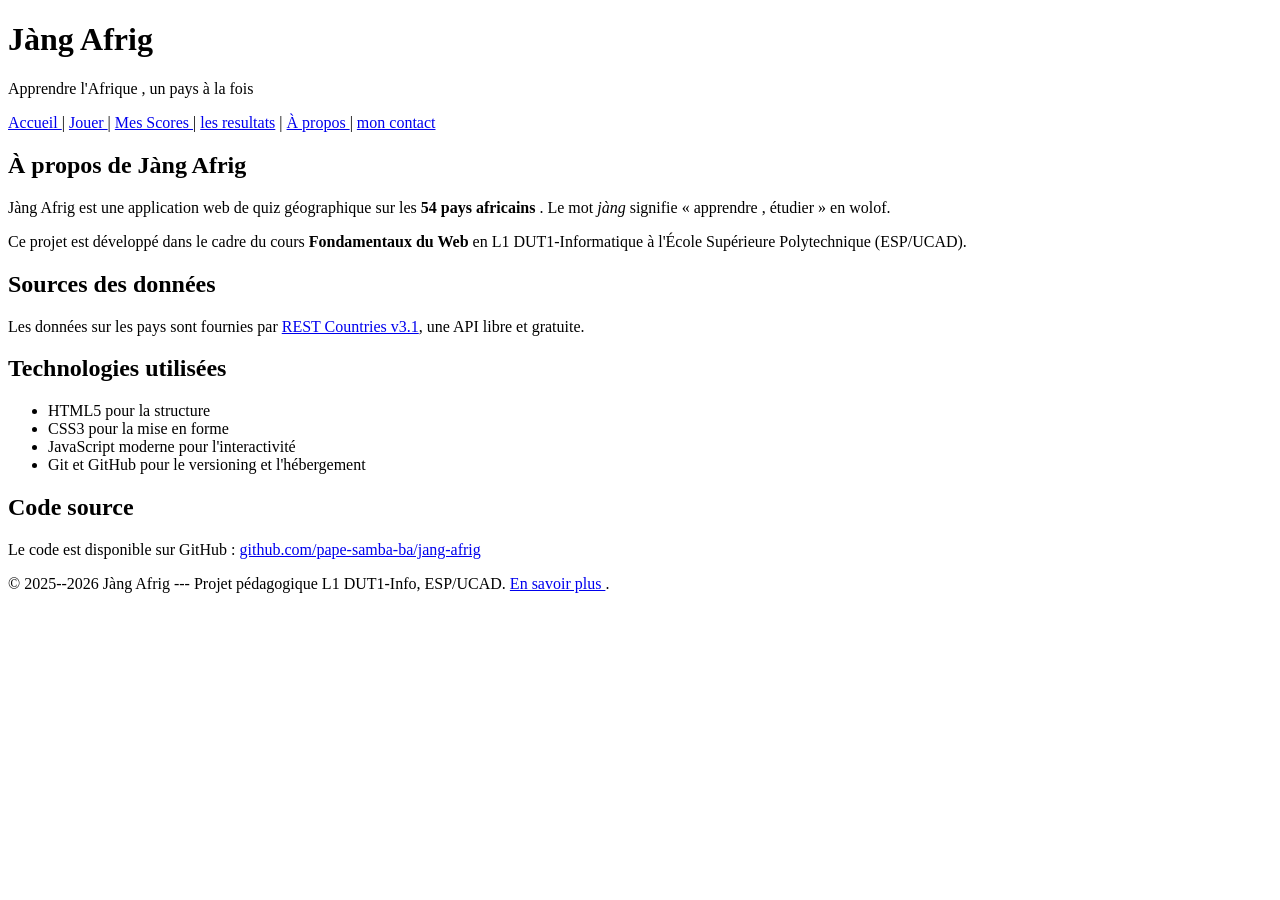
==== apropos.html @ 0cb259bd "v0.2 : 5 pages HTML semantiques + formulaire" ====
<!DOCTYPE html>
<html lang="fr">
<head>
<meta charset="UTF-8">
<title >Quiz --- Jàng Afrig </title >
</head>
<body>
<header >
<h1>Jàng Afrig </h1>
<p>Apprendre l'Afrique , un pays à la fois </p>
</header >
<nav>
<a href="index.html">Accueil </a> |
<a href="quiz.html">Jouer </a> |
<a href="scores.html">Mes Scores </a> |
<a href="resultats.html">les resultats</a> |
<a href="apropos.html">À propos </a>|
<a href="contact.html">mon contact</a> 
</nav>
<main>
<section >
<h2>À propos de Jàng Afrig </h2>
<p>
Jàng Afrig est une application web de quiz géographique sur
les
<strong >54 pays africains </strong >. Le mot <em>jàng</em>
signifie
« apprendre , étudier » en wolof.
</p>
<p>
Ce projet est développé dans le cadre du cours
<strong >Fondamentaux du Web </strong > en L1 DUT1-Informatique
à l'École Supérieure Polytechnique (ESP/UCAD).
</p>
</section >
<section >
<h2>Sources des données</h2>
<p>
Les données sur les pays sont fournies par
<a href="https://restcountries.com">REST Countries v3.1</a>,
une API libre et gratuite.
</p>
</section >
<section >
<h2>Technologies utilisées</h2>
<ul>
<li>HTML5 pour la structure </li>
<li>CSS3 pour la mise en forme </li>
<li>JavaScript moderne pour l'interactivité</li>
<li>Git et GitHub pour le versioning et l'hébergement </li>
</ul>
</section >
<section >
<h2>Code source </h2>
<p>
Le code est disponible sur GitHub :
<a href="https://github.com/pape-samba-ba/jang-afrig">
github.com/pape-samba-ba/jang-afrig
</a>
</p>
</section >
</main>
<footer >
<p>
&copy; 2025--2026 Jàng Afrig --- Projet pédagogique L1
DUT1-Info, ESP/UCAD.
<a href="apropos.html">En savoir plus </a>.
</p>
</footer >
</body>
</html>
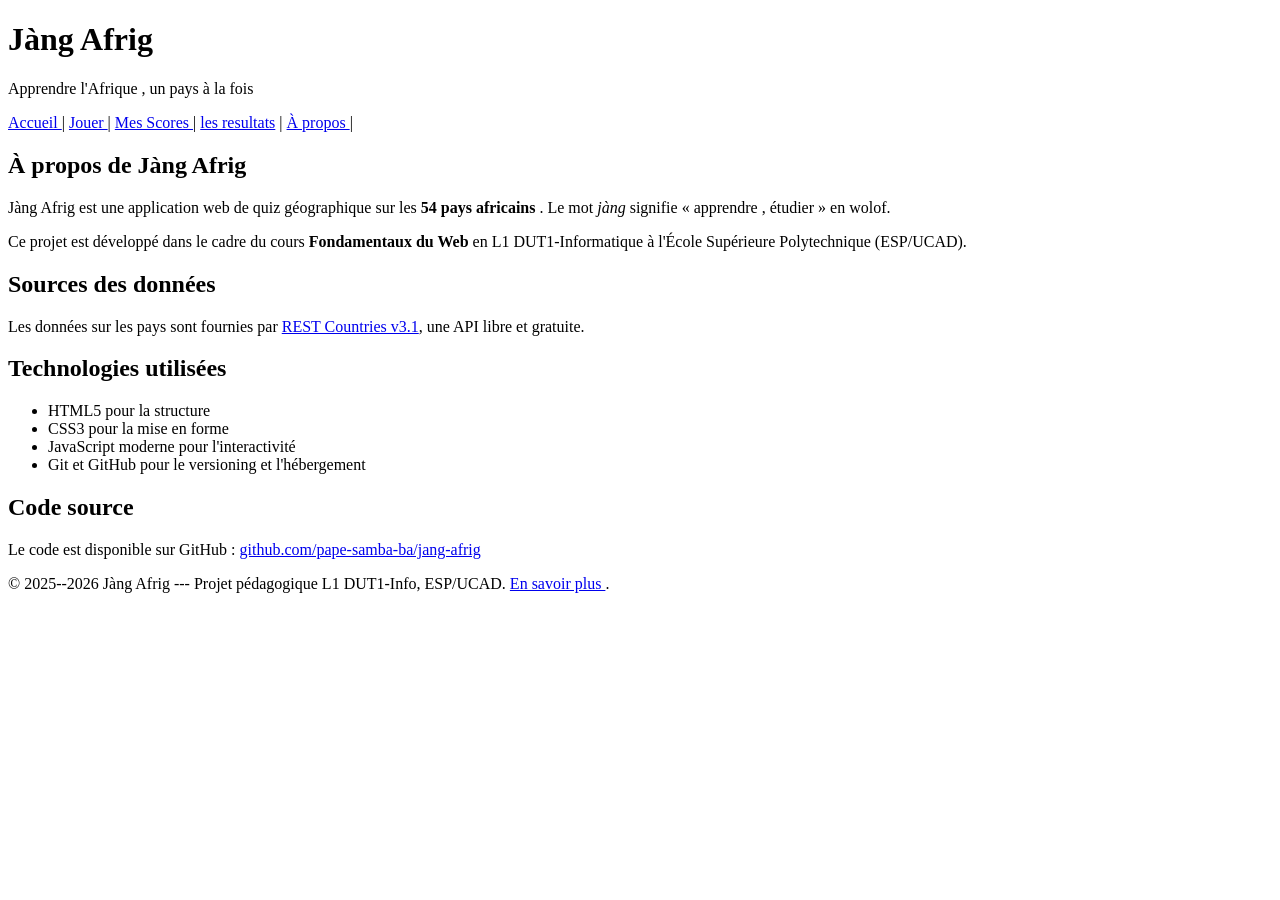
==== commit 9f7213d1: "v0.2 : 5 pages HTML semantiques + formulaire" ====
--- a/apropos.html
+++ b/apropos.html
@@ -15,7 +15,6 @@
 <a href="scores.html">Mes Scores </a> |
 <a href="resultats.html">les resultats</a> |
 <a href="apropos.html">À propos </a>|
-<a href="contact.html">mon contact</a> 
 </nav>
 <main>
 <section >
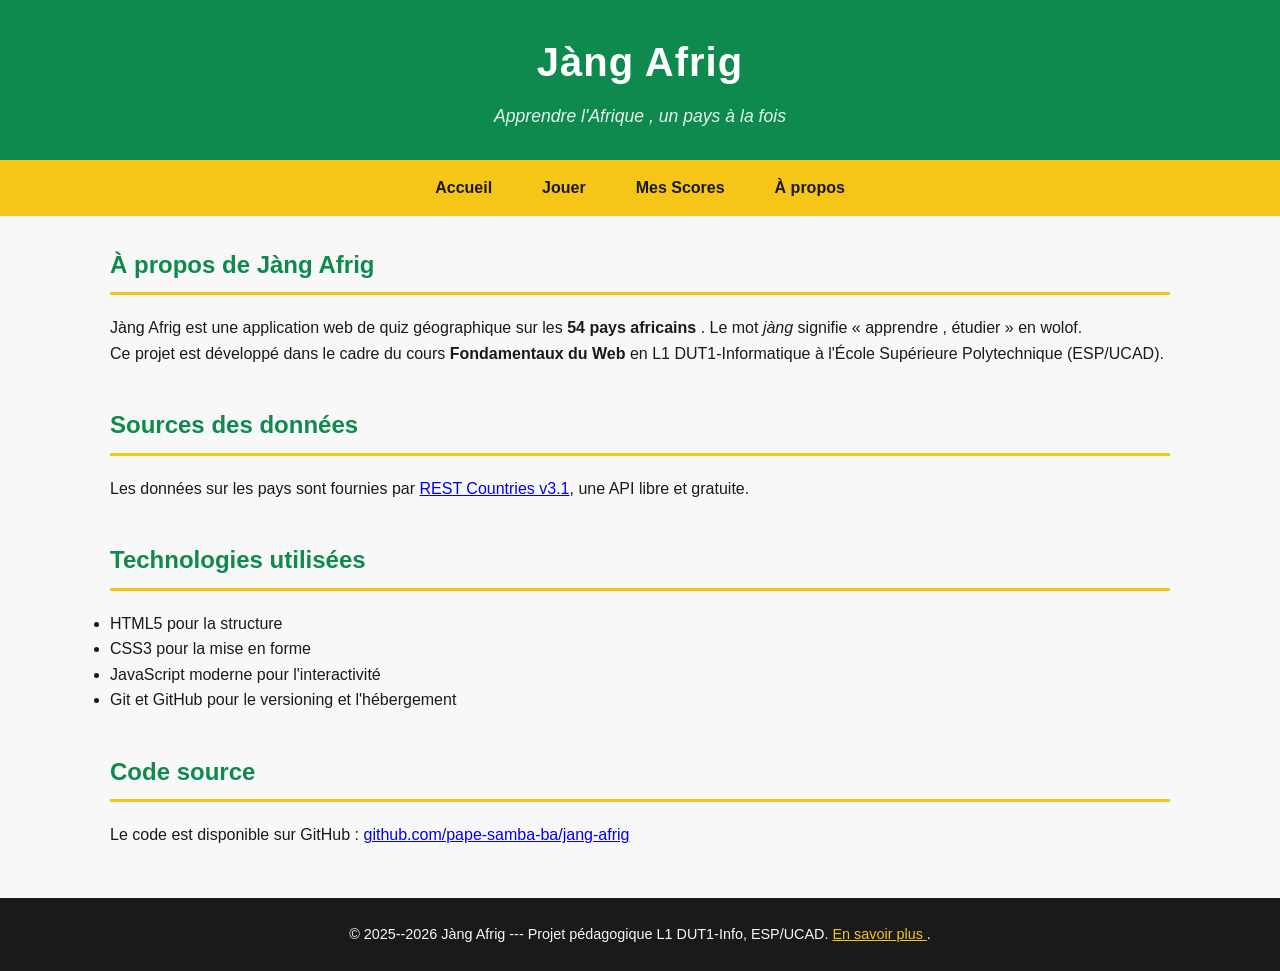
==== commit 29d35152: "v0.3 : CSS panafricain + Google Fonts" ====
--- a/apropos.html
+++ b/apropos.html
@@ -3,6 +3,12 @@
 <head>
 <meta charset="UTF-8">
 <title >Quiz --- Jàng Afrig </title >
+    <link rel="preconnect" href="https://fonts.googleapis.com">
+<link rel="preconnect" href="https://fonts.gstatic.com" crossorigin >
+<link
+href="https://fonts.googleapis.com/css2?family=Poppins:wght@400;600&family=Montserrat:wght@600;700&display=swap"
+rel="stylesheet">
+    <link rel="stylesheet" href="style.css">
 </head>
 <body>
 <header >
@@ -10,11 +16,10 @@
 <p>Apprendre l'Afrique , un pays à la fois </p>
 </header >
 <nav>
-<a href="index.html">Accueil </a> |
-<a href="quiz.html">Jouer </a> |
-<a href="scores.html">Mes Scores </a> |
-<a href="resultats.html">les resultats</a> |
-<a href="apropos.html">À propos </a>|
+<a href="index.html">Accueil </a> 
+<a href="quiz.html">Jouer </a> 
+<a href="scores.html">Mes Scores </a> 
+<a href="apropos.html">À propos </a>
 </nav>
 <main>
 <section >
--- a/style.css
+++ b/style.css
@@ -0,0 +1,179 @@
+/* ===== Reset minimal ===== */
+* {
+box-sizing: border-box;
+margin: 0;
+padding: 0;
+}
+body {
+font-family: sans-serif;
+line-height: 1.6;
+color: #1A1A1A;
+background-color: #F8F8F8;
+}
+
+/* ===== Palette panafricaine ===== */
+:root {
+--vert: #0E8A4F;
+--jaune: #F5C518;
+--rouge: #C8332E;
+--noir: #1A1A1A;
+--blanc-casse: #F8F8F8;
+}
+
+body {
+font-family: 'Poppins ', sans-serif;
+line-height: 1.6;
+color: var(--noir);
+background-color: var(--blanc -casse);
+}
+h1, h2, h3 {
+font-family: 'Montserrat ', sans-serif;
+font-weight: 700;
+}
+
+/* ===== Header ===== */
+header {
+background-color: var(--vert);
+color: white;
+padding: 30px 20px;
+text-align: center;
+}
+header h1 {
+font-size: 2.5rem;
+margin-bottom: 8px;
+letter-spacing: 1px;
+}
+header p {
+font-size: 1.1rem;
+opacity: 0.9;
+font-style: italic;
+}
+
+
+/* ===== Navigation ===== */
+nav {
+background-color: var(--jaune);
+padding: 0;
+display: flex;
+justify-content: center;
+flex-wrap: wrap;
+}
+nav a {
+color: var(--noir);
+text-decoration: none;
+font-weight: 600;
+padding: 15px 25px;
+transition: background -color 0.2s;
+}
+nav a:hover {background-color: var(--vert);
+color: white;
+}
+
+/* ===== Section principale ===== */
+main {
+max-width: 1100px;
+margin: 30px auto;
+padding: 0 20px;
+}
+main section {
+margin-bottom: 40px;
+}
+main h2 {
+color: var(--vert);
+border-bottom: 3px solid var(--jaune);
+padding-bottom: 8px;
+margin-bottom: 20px;
+}
+
+/* ===== Grille de cartes (Flexbox) ===== */
+.modes -grille {
+display: flex;
+flex-wrap: wrap;
+gap: 15px;
+}
+.carte -mode {
+flex: 1 1 200px;
+padding: 20px;
+border-radius: 8px;
+color: var(--noir);
+box-shadow: 0 2px 6px rgba(0, 0, 0, 0.1);
+}
+.carte -mode h3 {
+margin-bottom: 8px;
+}
+.carte -jaune { background-color: var(--jaune); }
+.carte -rouge { background-color: var(--rouge); color: white; }
+.carte -vert { background-color: var(--vert); color: white; }
+
+/* ===== Boutons ===== */
+.btn {
+display: inline -block;
+padding: 12px 28px;
+font-size: 1rem;
+font-weight: 600;
+border: none;
+border-radius: 6px;
+cursor: pointer;
+text-decoration: none;
+transition: background -color 0.2s, transform 0.1s;
+}
+.btn-primary {
+background-color: var(--vert);
+color: white;
+}
+.btn-primary:hover {
+background-color: #0a6e3f; /* vert plus foncé */
+}
+.btn-primary:active {
+transform: scale(0.97);
+}
+.btn-secondary {
+background-color: var(--blanc -casse);
+color: var(--noir);
+border: 2px solid var(--noir);
+}
+.btn-secondary:hover {
+background-color: var(--noir);
+color: white;
+}
+
+/* ===== Tableaux ===== */
+table {
+width: 100%;
+border-collapse: collapse;
+margin-top: 15px;
+box-shadow: 0 2px 6px rgba(0, 0, 0, 0.05);
+}
+th {
+background-color: var(--vert);
+color: white;
+padding: 12px;
+text-align: left;
+}
+td {
+padding: 10px 12px;
+border-bottom: 1px solid #e0e0e0;
+}
+/* Lignes alternées (zébrures) */
+tr:nth-child(even) td {
+background-color: rgba(245, 197, 24, 0.08);
+}
+tr:hover td {
+background-color: rgba(14, 138, 79, 0.1);
+}
+
+/* ===== Footer ===== */
+footer {
+background-color: var(--noir);
+color: var(--blanc-casse);
+padding: 25px 20px;
+text-align: center;
+margin-top: 50px;
+font-size: 0.9rem;
+}
+footer a {color: var(--jaune);
+text-decoration: underline;
+}
+footer a:hover {
+color: white;
+}
